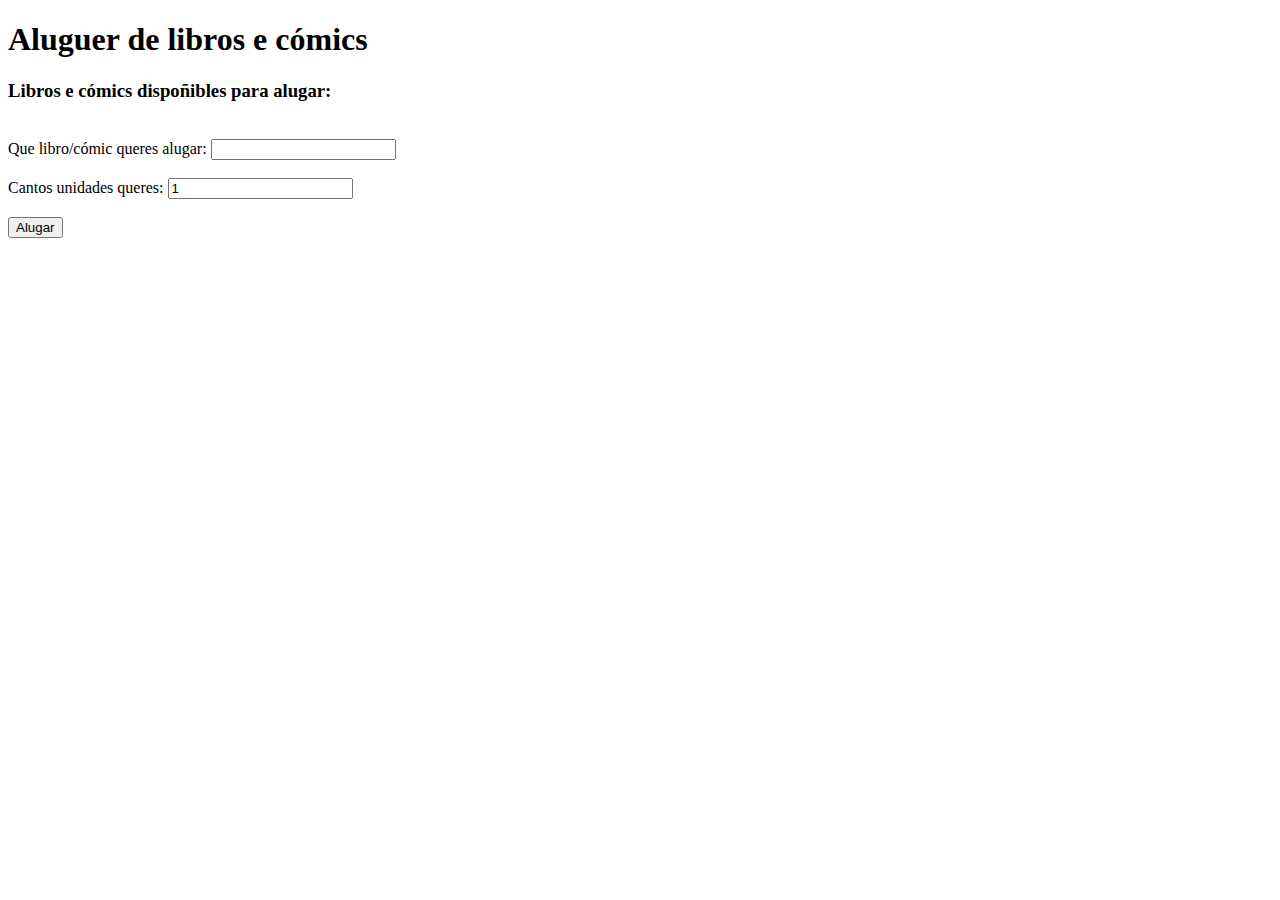
==== View/aluguer_libroscomics.html @ f3e51ffa "AAAAAAAAAAAAA" ====
<!DOCTYPE html>
<html>
    <head>
        <meta charset="UTF-8">
        <title>Aluguer de libros cómics</title>
    </head>
    <body>
        <h1>Aluguer de libros e cómics</h1>
        <h3>Libros e cómics dispoñibles para alugar: </h3>
        <!-- Marcador para inserir os libros -->
        <!-- {LIBROS_COMICS} -->
        <br>
        <form method="POST">
            <label>Que libro/cómic queres alugar: <input type="text" name="librocómic_alugar" required></label><br><br>
            <label>Cantos unidades queres: <input type="number" name="cantidade_alugar" value="1" required></label><br><br>
            <input type="submit" name="alugar" value="Alugar">
        </form>
    </body>
</html>
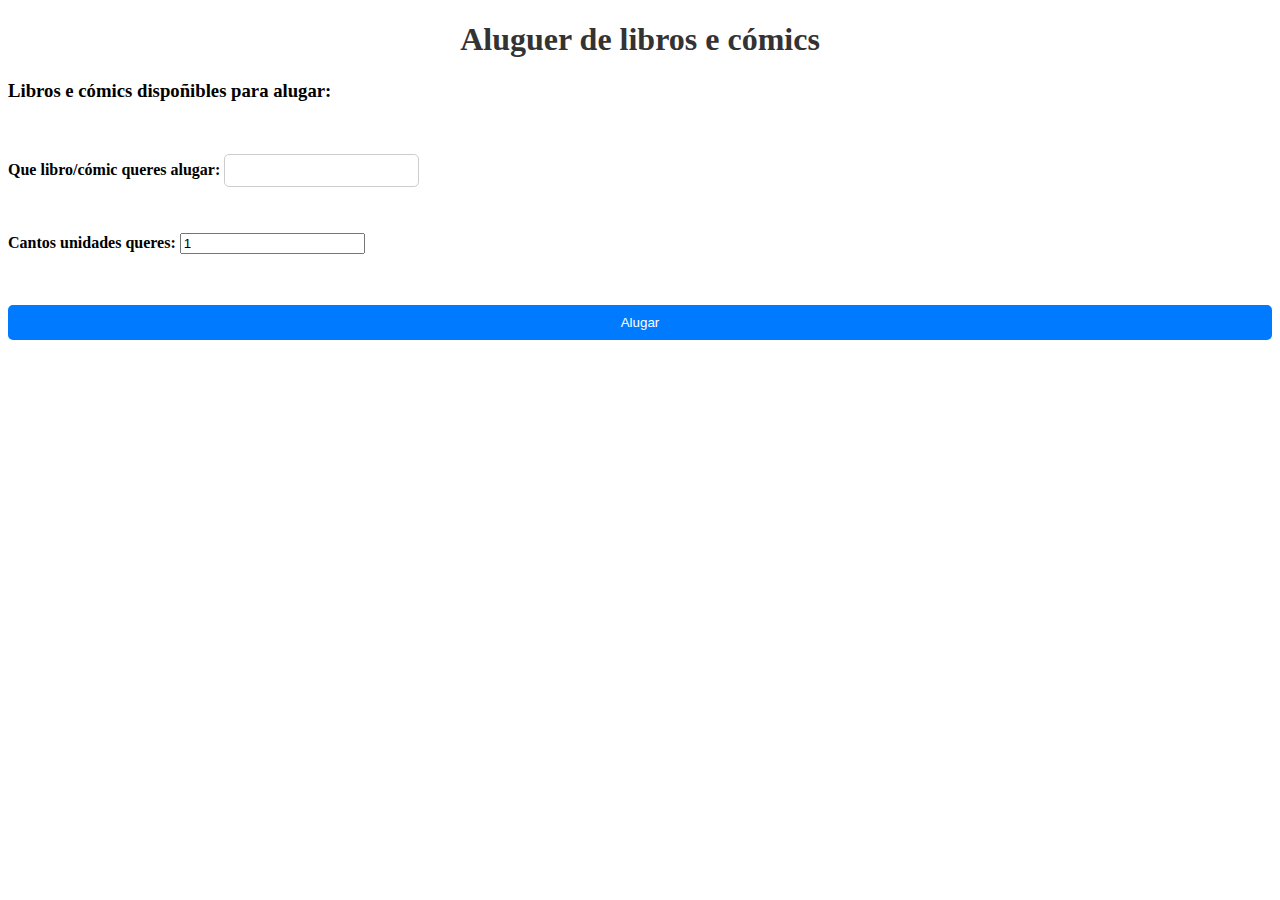
==== commit 61f532fa: "Parece que acabado, mejorandolo" ====
--- a/View/aluguer_libroscomics.html
+++ b/View/aluguer_libroscomics.html
@@ -3,6 +3,8 @@
     <head>
         <meta charset="UTF-8">
         <title>Aluguer de libros cómics</title>
+        <link rel="stylesheet" href="css/styles.css">
+        <link rel="stylesheet" href="css/dashboard.css">
     </head>
     <body>
         <h1>Aluguer de libros e cómics</h1>
@@ -11,8 +13,8 @@
         <!-- {LIBROS_COMICS} -->
         <br>
         <form method="POST">
-            <label>Que libro/cómic queres alugar: <input type="text" name="librocómic_alugar" required></label><br><br>
-            <label>Cantos unidades queres: <input type="number" name="cantidade_alugar" value="1" required></label><br><br>
+            <label>Que libro/cómic queres alugar: <input type="text" name="titulo" required></label><br><br>
+            <label>Cantos unidades queres: <input type="number" name="cantidade" value="1" required></label><br><br>
             <input type="submit" name="alugar" value="Alugar">
         </form>
     </body>
--- a/View/css/styles.css
+++ b/View/css/styles.css
@@ -0,0 +1,80 @@
+* styles.css */
+body {
+    font-family: Arial, sans-serif;
+    background-color: #f4f4f4;
+    margin: 0;
+    padding: 0;
+    display: flex;
+    justify-content: center;
+    align-items: center;
+    height: 100vh;
+}
+
+h1 {
+    color: #333;
+    text-align: center;
+}
+
+.login-box, .register-box, .menu-container {
+    background: white;
+    padding: 20px;
+    border-radius: 10px;
+    box-shadow: 0px 0px 10px rgba(0, 0, 0, 0.1);
+    width: 300px;
+    text-align: center;
+}
+
+form {
+    display: flex;
+    flex-direction: column;
+}
+
+label {
+    margin-top: 10px;
+    font-weight: bold;
+}
+
+input[type="text"], input[type="password"] {
+    padding: 8px;
+    margin-top: 5px;
+    border: 1px solid #ccc;
+    border-radius: 5px;
+}
+
+input[type="submit"] {
+    margin-top: 15px;
+    background: #007BFF;
+    color: white;
+    border: none;
+    padding: 10px;
+    border-radius: 5px;
+    cursor: pointer;
+    transition: background 0.3s ease;
+}
+
+input[type="submit"]:hover {
+    background: #0056b3;
+}
+
+.menu-container ul {
+    list-style: none;
+    padding: 0;
+}
+
+.menu-container ul li {
+    margin: 10px 0;
+}
+
+.menu-container ul li a {
+    text-decoration: none;
+    background: #28a745;
+    color: white;
+    padding: 10px;
+    border-radius: 5px;
+    display: block;
+    transition: background 0.3s ease;
+}
+
+.menu-container ul li a:hover {
+    background: #218838;
+}--- a/View/css/dashboard.css
+++ b/View/css/dashboard.css
@@ -0,0 +1,44 @@
+/* Diseño de menú */
+.menu {
+    background-color: #007bff;
+    padding: 15px;
+    text-align: center;
+}
+
+.menu a {
+    color: white;
+    text-decoration: none;
+    font-size: 18px;
+    margin: 0 15px;
+}
+
+.menu a:hover {
+    text-decoration: underline;
+}
+
+/* Contenedor principal */
+.dashboard-container {
+    display: flex;
+    justify-content: space-around;
+    flex-wrap: wrap;
+}
+
+/* Tarjetas */
+.card {
+    background: white;
+    padding: 20px;
+    border-radius: 10px;
+    box-shadow: 0px 0px 5px rgba(0, 0, 0, 0.1);
+    width: 30%;
+    margin: 15px;
+    text-align: center;
+}
+
+.card h3 {
+    color: #007bff;
+}
+
+/* Botón de acción */
+.card button {
+    margin-top: 10px;
+}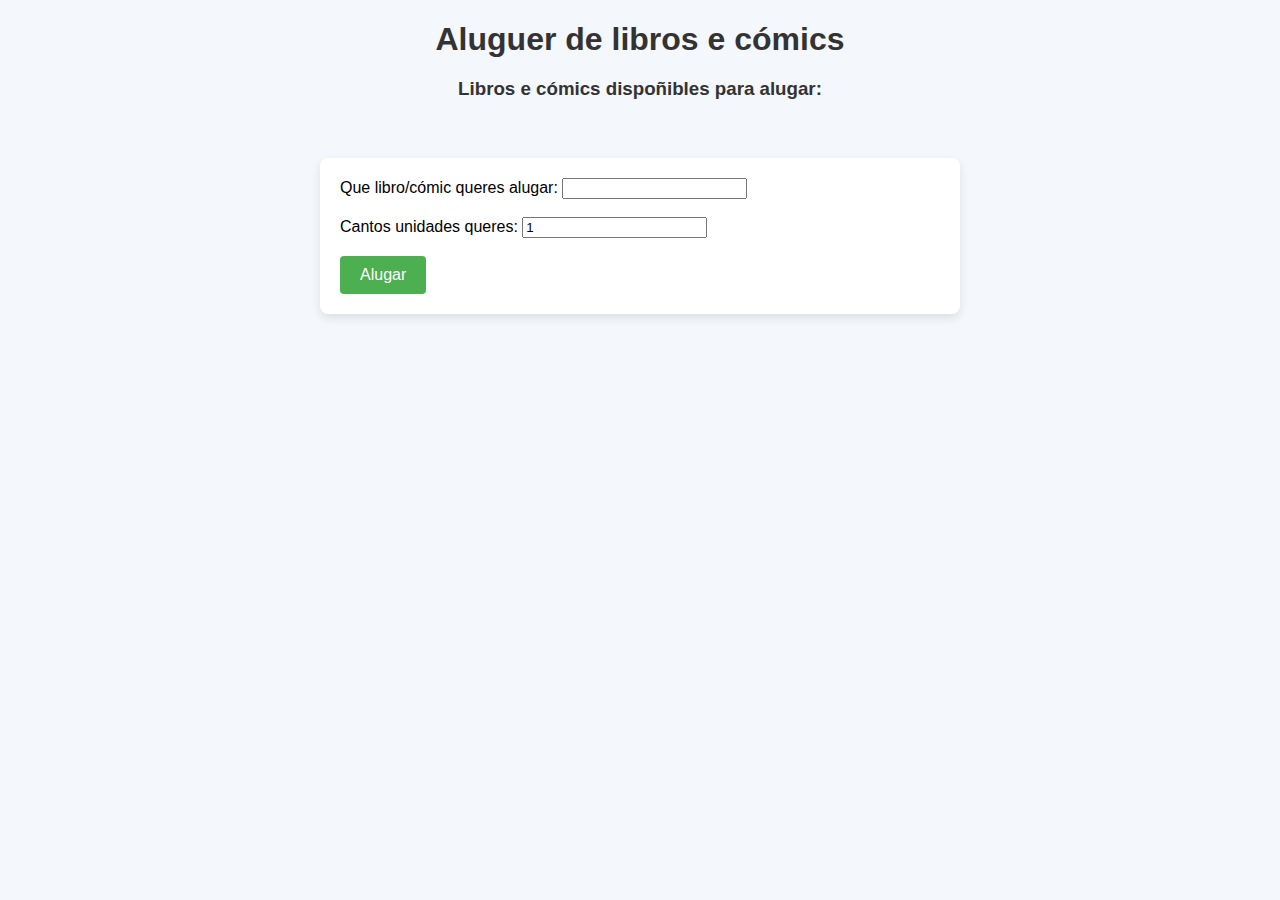
==== commit 9bb6b55e: "Todo acabado(CSS operativo)" ====
--- a/View/aluguer_libroscomics.html
+++ b/View/aluguer_libroscomics.html
@@ -3,8 +3,8 @@
     <head>
         <meta charset="UTF-8">
         <title>Aluguer de libros cómics</title>
-        <link rel="stylesheet" href="css/styles.css">
-        <link rel="stylesheet" href="css/dashboard.css">
+        <link rel="stylesheet" href="../View/css/dashboard.css">
+        <link rel="stylesheet" href="../View/css/styles.css">
     </head>
     <body>
         <h1>Aluguer de libros e cómics</h1>
--- a/View/css/dashboard.css
+++ b/View/css/dashboard.css
@@ -1,44 +1,73 @@
-/* Diseño de menú */
-.menu {
-    background-color: #007bff;
-    padding: 15px;
+body {
+    font-family: Arial, sans-serif;
+    background-color: #f4f7fc;
+    margin: 0;
+    padding: 0;
+}
+
+h1, h3 {
+    text-align: center;
+    color: #333;
+}
+
+form {
+    max-width: 600px;
+    margin: 20px auto;
+    background-color: #fff;
+    padding: 20px;
+    border-radius: 8px;
+    box-shadow: 0 4px 10px rgba(0, 0, 0, 0.1);
+}
+
+table {
+    width: 100%;
+    border-collapse: collapse;
+    margin: 20px 0;
+}
+
+table, th, td {
+    border: 1px solid #ddd;
+}
+
+th, td {
+    padding: 10px;
     text-align: center;
 }
 
-.menu a {
+th {
+    background-color: #4CAF50;
     color: white;
-    text-decoration: none;
-    font-size: 18px;
-    margin: 0 15px;
 }
 
-.menu a:hover {
-    text-decoration: underline;
+td {
+    background-color: #f9f9f9;
 }
 
-/* Contenedor principal */
-.dashboard-container {
-    display: flex;
-    justify-content: space-around;
-    flex-wrap: wrap;
+button {
+    padding: 10px 20px;
+    margin: 10px;
+    border: none;
+    background-color: #4CAF50;
+    color: white;
+    font-size: 1rem;
+    cursor: pointer;
+    border-radius: 4px;
 }
 
-/* Tarjetas */
-.card {
-    background: white;
-    padding: 20px;
-    border-radius: 10px;
-    box-shadow: 0px 0px 5px rgba(0, 0, 0, 0.1);
-    width: 30%;
-    margin: 15px;
-    text-align: center;
+button:hover {
+    background-color: #45a049;
 }
 
-.card h3 {
-    color: #007bff;
+input[type="submit"] {
+    padding: 10px 20px;
+    background-color: #4CAF50;
+    color: white;
+    font-size: 1rem;
+    border: none;
+    border-radius: 4px;
+    cursor: pointer;
 }
 
-/* Botón de acción */
-.card button {
-    margin-top: 10px;
+input[type="submit"]:hover {
+    background-color: #45a049;
 }--- a/View/css/styles.css
+++ b/View/css/styles.css
@@ -1,80 +1,38 @@
-* styles.css */
 body {
     font-family: Arial, sans-serif;
-    background-color: #f4f4f4;
+    background-color: #f4f7fc;
     margin: 0;
-    padding: 0;
-    display: flex;
-    justify-content: center;
-    align-items: center;
-    height: 100vh;
-}
-
-h1 {
-    color: #333;
-    text-align: center;
-}
-
-.login-box, .register-box, .menu-container {
-    background: white;
-    padding: 20px;
-    border-radius: 10px;
-    box-shadow: 0px 0px 10px rgba(0, 0, 0, 0.1);
-    width: 300px;
-    text-align: center;
-}
-
-form {
-    display: flex;
-    flex-direction: column;
-}
-
-label {
-    margin-top: 10px;
-    font-weight: bold;
-}
-
-input[type="text"], input[type="password"] {
-    padding: 8px;
-    margin-top: 5px;
-    border: 1px solid #ccc;
-    border-radius: 5px;
-}
-
-input[type="submit"] {
-    margin-top: 15px;
-    background: #007BFF;
-    color: white;
-    border: none;
-    padding: 10px;
-    border-radius: 5px;
-    cursor: pointer;
-    transition: background 0.3s ease;
-}
-
-input[type="submit"]:hover {
-    background: #0056b3;
-}
-
-.menu-container ul {
-    list-style: none;
     padding: 0;
 }
 
-.menu-container ul li {
-    margin: 10px 0;
+.container {
+    width: 80%;
+    margin: 0 auto;
 }
 
-.menu-container ul li a {
-    text-decoration: none;
-    background: #28a745;
-    color: white;
-    padding: 10px;
-    border-radius: 5px;
-    display: block;
-    transition: background 0.3s ease;
+h1, h2, h3 {
+    color: #333;
+    text-align: center;
+    margin-bottom: 20px;
 }
 
-.menu-container ul li a:hover {
-    background: #218838;
+p {
+    font-size: 1rem;
+    line-height: 1.6;
+    color: #666;
+    text-align: justify;
+}
+
+button, input[type="submit"] {
+    padding: 10px 20px;
+    background-color: #4CAF50;
+    color: white;
+    font-size: 1rem;
+    border: none;
+    border-radius: 4px;
+    cursor: pointer;
+}
+
+button:hover, input[type="submit"]:hover {
+    background-color: #45a049;
 }